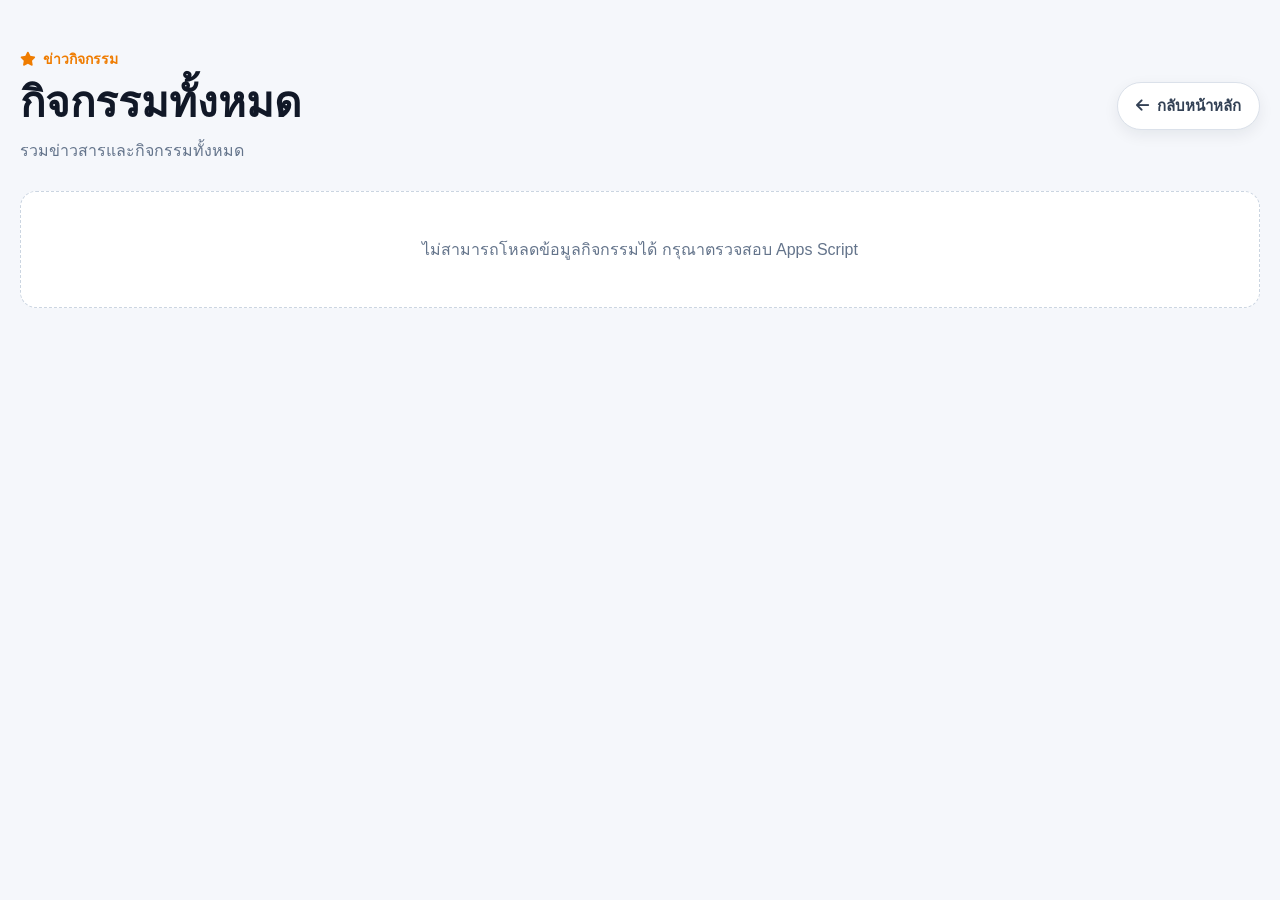
==== activity.html @ 89e46296 "Add files via upload" ====
<!DOCTYPE html>
<html lang="th">
<head>
  <meta charset="UTF-8">

  <meta name="viewport"
        content="width=device-width, initial-scale=1.0">

  <title>กิจกรรมทั้งหมด</title>

  <!-- Font Awesome -->
  <link rel="stylesheet"
        href="https://cdnjs.cloudflare.com/ajax/libs/font-awesome/6.5.2/css/all.min.css">

  <!-- CSS หลักของเว็บไซต์ -->
  <link rel="stylesheet" href="style.css">

  <!-- CSS Activity Box -->
  <link rel="stylesheet" href="activity-box.css">

  <style>
    .activity-page{
      min-height:100vh;
      padding:48px 0 80px;
      background:#f5f7fb;
    }

    .activity-page-container{
      width:min(1320px, calc(100% - 40px));
      margin:0 auto;
    }

    .activity-page-top{
      display:flex;
      align-items:center;
      justify-content:space-between;
      gap:20px;
      margin-bottom:28px;
    }

    .activity-page-heading{
      min-width:0;
    }

    .activity-page-kicker{
      display:inline-flex;
      align-items:center;
      gap:7px;
      margin-bottom:8px;
      color:#ef7c00;
      font-size:14px;
      font-weight:700;
    }

    .activity-page-heading h1{
      margin:0;
      color:#111827;
      font-size:clamp(28px, 4vw, 42px);
      line-height:1.2;
    }

    .activity-page-heading p{
      margin:10px 0 0;
      color:#64748b;
      font-size:16px;
    }

    .activity-back-btn{
      display:inline-flex;
      align-items:center;
      justify-content:center;
      gap:8px;
      flex-shrink:0;

      padding:11px 18px;
      border-radius:999px;

      background:#fff;
      border:1px solid #dbe1ea;
      color:#334155;

      text-decoration:none;
      font-size:15px;
      font-weight:700;

      box-shadow:0 5px 15px rgba(15,23,42,.07);
      transition:
        transform .2s ease,
        box-shadow .2s ease,
        border-color .2s ease;
    }

    .activity-back-btn:hover{
      transform:translateY(-2px);
      border-color:#ff9800;
      box-shadow:0 10px 22px rgba(15,23,42,.12);
    }

    .activity-page .activity-box-grid{
      grid-template-columns:repeat(6, minmax(0, 1fr));
    }

    .activity-page-status{
      padding:45px 20px;
      border:1px dashed #cbd5e1;
      border-radius:16px;
      background:#fff;
      color:#64748b;
      text-align:center;
      font-size:16px;
    }

    @media (max-width:1200px){
      .activity-page .activity-box-grid{
        grid-template-columns:repeat(4, minmax(0, 1fr));
      }
    }

    @media (max-width:992px){
      .activity-page .activity-box-grid{
        grid-template-columns:repeat(3, minmax(0, 1fr));
      }
    }

    @media (max-width:768px){
      .activity-page{
        padding:34px 0 60px;
      }

      .activity-page-container{
        width:min(100% - 28px, 1320px);
      }

      .activity-page-top{
        align-items:flex-start;
      }

      .activity-page .activity-box-grid{
        grid-template-columns:repeat(2, minmax(0, 1fr));
        gap:16px;
      }
    }

    @media (max-width:520px){
      .activity-page-top{
        flex-direction:column;
      }

      .activity-back-btn{
        width:100%;
      }

      .activity-page .activity-box-grid{
        grid-template-columns:1fr;
      }
    }
  </style>
</head>

<body>

  <!-- ใส่ Header หรือ Menu เดิมของเว็บไซต์ตรงนี้ -->

  <main class="activity-page">
    <div class="activity-page-container">

      <div class="activity-page-top">

        <div class="activity-page-heading">
          <div class="activity-page-kicker">
            <i class="fa-solid fa-star"
               aria-hidden="true"></i>
            ข่าวกิจกรรม
          </div>

          <h1>กิจกรรมทั้งหมด</h1>

          <p>
            รวมข่าวสารและกิจกรรมทั้งหมด
          </p>
        </div>

<a class="activity-back-btn"
   href="index.html"
   onclick="return backToHome(event)">
          <i class="fa-solid fa-arrow-left"
             aria-hidden="true"></i>
          กลับหน้าหลัก
        </a>

      </div>

      <div id="activityAllStatus"
           class="activity-page-status">
        กำลังโหลดข้อมูลกิจกรรม...
      </div>

      <div id="activityAllGrid"
           class="activity-box-grid">
      </div>

    </div>
  </main>

  <!-- ใส่ Footer เดิมของเว็บไซต์ตรงนี้ -->

  <script>
    (() => {
      'use strict';

      const ACTIVITY_API_URL =
        'https://script.google.com/macros/s/AKfycbxvqWwNRKu5GpoVRyDZGdwXRy6ubEgPAg2-stv-G-arF4HRoqkAfP21oTl124ne6CvZ/exec?mode=activity';

      const escapeHtml = (value) => String(value ?? '')
        .replaceAll('&', '&amp;')
        .replaceAll('<', '&lt;')
        .replaceAll('>', '&gt;')
        .replaceAll('"', '&quot;')
        .replaceAll("'", '&#039;');

      function normalizeActivity(row) {
        return {
          title: String(
            row.title ??
            row.topic ??
            ''
          ).trim(),

          image: String(
            row.image ??
            row.imageUrl ??
            ''
          ).trim(),

          url: String(
            row.url ??
            row.link ??
            ''
          ).trim(),

          date: String(
            row.date ??
            ''
          ).trim()
        };
      }

      function renderActivities(items) {
        const grid =
          document.getElementById('activityAllGrid');

        const status =
          document.getElementById('activityAllStatus');

        if (!grid || !status) return;

        if (!items.length) {
          grid.innerHTML = '';
          status.hidden = false;
          status.textContent = 'ยังไม่มีข้อมูลกิจกรรม';
          return;
        }

        status.hidden = true;

        grid.innerHTML = items.map((item) => {
          const title = escapeHtml(
            item.title || 'กิจกรรม'
          );

          const image = escapeHtml(
            item.image ||
            'https://placehold.co/900x650?text=Activity'
          );

          const url = escapeHtml(item.url || '');
          const date = escapeHtml(item.date || '');

          const clickableClass =
            item.url ? ' is-clickable' : '';

          return `
            <article class="activity-box-card${clickableClass}">

              <a class="activity-box-image-link"
                 href="${url || '#'}"
                 ${item.url
                   ? 'target="_blank" rel="noopener noreferrer"'
                   : 'aria-disabled="true" tabindex="-1"'}
                 aria-label="เปิดรายละเอียด ${title}">

                <img
                  src="${image}"
                  alt="${title}"
                  loading="lazy"
                  onerror="this.onerror=null;this.src='https://placehold.co/900x650?text=Activity';">
              </a>

              <div class="activity-box-card-body">

                <h3>${title}</h3>

                ${
                  date
                    ? `
                      <div class="activity-box-date">
                        <i class="fa-solid fa-calendar-days"
                           aria-hidden="true"></i>
                        <span>${date}</span>
                      </div>
                    `
                    : ''
                }

              </div>
            </article>
          `;
        }).join('');
      }

      async function loadAllActivities() {
        const status =
          document.getElementById('activityAllStatus');

        try {
          const response = await fetch(
            ACTIVITY_API_URL + '&_t=' + Date.now(),
            {
              method:'GET',
              cache:'no-store'
            }
          );

          if (!response.ok) {
            throw new Error(
              `HTTP ${response.status}`
            );
          }

          const result = await response.json();

          if (!result.success) {
            throw new Error(
              result.message ||
              'โหลดข้อมูลกิจกรรมไม่สำเร็จ'
            );
          }

          const items = (result.activities || [])
            .map(normalizeActivity)
            .filter(item =>
              item.title || item.image
            );

          renderActivities(items);

        } catch (error) {
          console.error(
            'Activity All Page:',
            error
          );

          if (status) {
            status.hidden = false;
            status.textContent =
              'ไม่สามารถโหลดข้อมูลกิจกรรมได้ กรุณาตรวจสอบ Apps Script';
          }
        }
      }

      document.addEventListener(
        'DOMContentLoaded',
        loadAllActivities
      );
    })();
  </script>
<script>
function backToHome(event) {
  event.preventDefault();

  // หาก activity.html เปิดเป็นแท็บใหม่ ให้ปิดแท็บ
  // หน้า index.html เดิมจะยังแสดงข้อมูลและตำแหน่งเดิม
  if (window.opener && !window.opener.closed) {
    window.close();
    return false;
  }

  // หากเปิดในแท็บเดียวกัน ให้ย้อนกลับไปหน้าเดิม
  if (window.history.length > 1) {
    window.history.back();
    return false;
  }

  // กรณีเปิด activity.html โดยตรงและไม่มีประวัติ
  window.location.href = 'index.html';
  return false;
}
</script>
</body>
</html>
---- style.css ----
:root{--navy:#08263a;--navy2:#061c2c;--orange:#ff8467;--orange2:#ff6d4d;--yellow:#ffd36d;--cream:#fff6e7;--white:#fff;--text:#10212c;--muted:#64717a;--shadow:0 18px 45px rgba(7,31,48,.18)}
html {
  scroll-behavior: smooth;
}
*{box-sizing:border-box}html{scroll-behavior:smooth}body{margin:0;font-family:"Kanit",sans-serif;color:var(--text);background:var(--cream)}a{text-decoration:none;color:inherit}img{max-width:100%;display:block}.container{width:min(1180px,calc(100% - 40px));margin:auto}
.announcement{background:var(--navy2);color:#fff;min-height:86px;display:flex;align-items:center;background-image:radial-gradient(circle at 8% 30%,#ff744d 0 2px,transparent 3px),radial-gradient(circle at 28% 70%,#ffd36d 0 2px,transparent 3px),radial-gradient(circle at 72% 25%,#ff744d 0 2px,transparent 3px),radial-gradient(circle at 88% 70%,#fff 0 1px,transparent 2px);background-size:180px 90px}.announcement-inner{display:grid;grid-template-columns:auto 1fr auto;gap:28px;align-items:center}.announcement p{margin:0;text-align:center;font-size:14px;opacity:.9}
.brand{
    justify-self:start;
    display:flex;
    align-items:center;
}
.brand-icon{width:30px;height:30px;border-radius:50%;background:linear-gradient(135deg,var(--orange),var(--orange2));color:#fff;display:grid;place-items:center;font-size:16px;box-shadow:inset 0 0 0 4px rgba(255,255,255,.22)}.brand-light{color:#fff}.tiny-btn,.primary-btn{background:var(--orange);color:#fff;border-radius:999px;padding:11px 22px;font-weight:600;transition:.25s}.tiny-btn:hover,.primary-btn:hover{transform:translateY(-2px);background:var(--orange2)}
.site-header{background:#fff;position:sticky;top:0;z-index:20;box-shadow:0 5px 25px rgba(4,22,35,.09)}
.nav-wrap{
    display:grid;
    grid-template-columns:1fr auto 1fr;
    align-items:center;
    min-height:72px;
}
.main-nav{
    justify-self:center;
    display:flex;
    align-items:center;
    gap:clamp(8px,1.15vw,20px);
}
.main-nav>a{position:relative;white-space:nowrap;font-size:14px}.main-nav>a:after{content:"";position:absolute;left:0;bottom:-8px;width:0;height:2px;background:var(--orange);transition:.25s}.main-nav>a:hover:after{width:100%}.nav-button{background:var(--navy);color:#fff;border-radius:999px;padding:10px 20px;font-size:13px}.menu-toggle{display:none;border:0;background:none;font-size:26px}
.main-nav-dropdown{position:relative;flex:0 0 auto}
.main-nav-dropdown-toggle{display:flex;align-items:center;gap:5px;padding:10px 0;border:0;background:transparent;color:inherit;cursor:pointer;font:inherit;font-size:14px;white-space:nowrap}
.main-nav-dropdown-toggle span{font-size:11px;transition:transform .2s ease}
.main-nav-dropdown.is-open .main-nav-dropdown-toggle span{transform:rotate(180deg)}
.main-nav-dropdown-menu{position:absolute;top:calc(100% + 10px);left:50%;z-index:100;display:none;min-width:210px;max-width:310px;padding:8px;border:1px solid #e5e7eb;border-radius:14px;background:#fff;box-shadow:0 16px 38px rgba(15,23,42,.18);transform:translateX(-50%)}
.main-nav-dropdown.is-open .main-nav-dropdown-menu{display:grid}
.main-nav-dropdown-menu a,.main-nav-dropdown-label,.main-nav-dropdown-status{display:block;padding:10px 12px;border-radius:9px;color:#26324d;font-size:14px;line-height:1.35;text-align:left;white-space:normal}
.main-nav-dropdown-menu a{text-decoration:none}
.main-nav-dropdown-menu a:hover,.main-nav-dropdown-menu a:focus-visible{background:#eff6ff;color:#1d4ed8;outline:none}
.main-nav-dropdown-label{cursor:default;color:#4b5563}
.main-nav-dropdown-status{color:#9ca3af;text-align:center}
.hero {
  position: relative;
  min-height: 620px;
 background-image: none;
  background-size: cover;
  background-position: center;
  background-repeat: no-repeat;
}
.hero-overlay{position:absolute;inset:0;background:linear-gradient(90deg,rgba(5,28,44,.96) 0%,rgba(5,28,44,.79) 40%,rgba(5,28,44,.1) 78%)}
.hero-content{position:relative;z-index:2;color:#fff;padding-top:90px}.eyebrow,.section-kicker{text-transform:uppercase;letter-spacing:2px;font-size:12px;font-weight:600}.hero h1{font-size:clamp(42px,6vw,70px);line-height:.98;max-width:650px;margin:18px 0}.hero p{max-width:520px;line-height:1.8;opacity:.88}.hero-actions{display:flex;align-items:center;gap:26px;margin-top:30px}.text-link{font-weight:500}.floating-dot{position:absolute;border-radius:50%;background:var(--orange);box-shadow:0 0 0 7px rgba(255,132,103,.16)}.dot-1{width:12px;height:12px;left:9%;top:25%}.dot-2{width:8px;height:8px;left:39%;top:16%;background:var(--yellow)}.dot-3{width:10px;height:10px;right:8%;top:24%}
.section-heading{display:flex;justify-content:space-between;align-items:end;margin-bottom:28px}.section-heading h2{font-size:clamp(28px,4vw,44px);margin:-5px 0 0}.view-all{font-weight:600}
.book-grid{
  display:grid;
  grid-template-columns:repeat(3,minmax(0,1fr));
  gap:28px;
  max-width:1060px;
  margin:0 auto;
  position:relative;
  z-index:2;
}
.book-card{
  width:100%;
  max-width:335px;
  margin:0 auto;
  background:#ff9a80;
  border-radius:8px;
  overflow:hidden;
  box-shadow:var(--shadow);
  transition:.25s;
}
.book-card:hover{transform:translateY(-8px)}.book-image{aspect-ratio:1.25/1;overflow:hidden;background:var(--navy)}.book-image img{width:100%;height:100%;object-fit:cover}.book-body{padding:20px}.badge{display:inline-block;background:var(--yellow);border-radius:999px;padding:5px 11px;font-size:11px;font-weight:700}.badge-dark{background:var(--navy);color:#fff}.book-body h3{font-size:23px;margin:13px 0 8px;color:#fff}.book-body p{font-size:14px;line-height:1.65;margin:0;color:rgba(16,33,44,.78)}.book-meta{display:flex;justify-content:space-between;align-items:center;margin-top:18px}.book-meta strong{font-size:20px}.book-meta button{width:38px;height:38px;border:0;border-radius:50%;background:var(--navy);color:#fff;font-size:23px;cursor:pointer}

.footer{background:#041622;color:#fff;padding-top:55px}.footer-inner{display:grid;grid-template-columns:1.2fr .7fr 1fr;gap:60px;padding-bottom:45px}.footer p{color:rgba(255,255,255,.66);margin:8px 0}.footer h4{margin-top:0}
.subscribe-form{display:flex}.subscribe-form input{flex:1;min-width:0;padding:12px 14px;border:0;border-radius:8px 0 0 8px}.subscribe-form button{border:0;background:var(--orange);color:#fff;padding:0 18px;border-radius:0 8px 8px 0}.copyright{text-align:center;border-top:1px solid rgba(255,255,255,.1);padding:18px;color:rgba(255,255,255,.5);font-size:13px}
@media(max-width:860px){.announcement p{display:none}.announcement-inner{grid-template-columns:1fr auto}.main-nav,.nav-button{display:none}.menu-toggle{display:block}.main-nav.open{display:flex;position:absolute;top:68px;left:0;right:0;background:#fff;flex-direction:column;padding:22px 30px;box-shadow:0 15px 25px rgba(0,0,0,.1)}
.book-grid,.category-grid{grid-template-columns:1fr 1fr}
.book-grid{
  max-width:720px;
}
.footer-inner{grid-template-columns:1fr 1fr}.hero{height:580px}.hero-overlay{background:linear-gradient(90deg,rgba(5,28,44,.95),rgba(5,28,44,.55))}}
@media(max-width:590px){
  .container{
    width:min(100% - 26px,1180px);
  }

  .announcement{
    min-height:66px;
  }

  .hero{
    height:600px;
  }

  .hero-content{
    padding-top:75px;
  }

  .hero h1{
    font-size:44px;
  }

  .hero-actions{
    align-items:flex-start;
    flex-direction:column;
    gap:17px;
  }

  .section-heading{
    align-items:flex-start;
    flex-direction:column;
    gap:12px;
  }

  .book-grid,
  .category-grid,
  .footer-inner{
    grid-template-columns:1fr;
  }

  

  .book-card{
    width:100%;
    max-width:335px;
    margin:0 auto;
  }

  .footer-inner{
    gap:30px;
  }

  .subscribe-form{
    max-width:420px;
  }
}
/* ================================
   News slider
================================ */

.news-slider {
  position: relative;
  width: 100%;
  margin: 0 0 42px;
  border-radius: 24px;
  overflow: hidden;
  background: #ececec;
  box-shadow: 0 14px 35px rgba(4, 35, 52, 0.16);
}

.news-slides {
  position: relative;
  width: 100%;
  aspect-ratio: 16 / 6;
  min-height: 280px;
}

.news-slide {
  position: absolute;
  inset: 0;
  width: 100%;
  height: 100%;
  opacity: 0;
  visibility: hidden;
  transition:
    opacity 0.55s ease,
    visibility 0.55s ease;
}

.news-slide.active {
  opacity: 1;
  visibility: visible;
}

.news-slide img {
  display: block;
  width: 100%;
  height: 100%;
 object-fit: contain;
background: #ffffff;
  object-position: center;
}

.news-arrow{
  position:absolute;
  top:50%;
  z-index:10;

  width:46px;
  height:46px;
  padding:0;

  display:flex;
  align-items:center;
  justify-content:center;

  border:0;
  border-radius:50%;
  background:rgba(5,35,53,.82);
  color:#fff;

  font-family:Arial,sans-serif;
  font-size:34px;
  line-height:1;

  cursor:pointer;
  transform:translateY(-50%);
  transition:background .2s ease,transform .2s ease;
}

.news-prev{
  left:18px;
}

.news-next{
  right:18px;
}

.news-arrow:hover{
  background:#ff7d61;
  transform:translateY(-50%) scale(1.06);
}
.news-dots {
  position: absolute;
  left: 50%;
  bottom: 16px;
  z-index: 5;
  display: flex;
  gap: 8px;
  transform: translateX(-50%);
}

.news-dot {
  width: 10px;
  height: 10px;
  padding: 0;
  border: 2px solid #fff;
  border-radius: 50%;
  background: rgba(255, 255, 255, 0.45);
  cursor: pointer;
}

.news-dot.active {
  width: 26px;
  border-radius: 10px;
  background: #ff7d61;
}

.news-loading {
  position: absolute;
  inset: 0;
  z-index: 3;
  display: flex;
  align-items: center;
  justify-content: center;
  background: #edf0f1;
  color: #173447;
  font-size: 16px;
  font-weight: 500;
}

.news-slider.is-empty {
  display: none;
}

.news-slider.single-slide .news-arrow,
.news-slider.single-slide .news-dots {
  display: none;
}

@media (max-width: 768px) {
  .news-slider {
    margin-bottom: 30px;
    border-radius: 16px;
  }

  .news-slides {
    aspect-ratio: 16 / 9;
    min-height: 190px;
  }

  .news-arrow {
    width: 38px;
    height: 38px;
    font-size: 28px;
  }

  .news-prev {
    left: 10px;
  }

  .news-next {
    right: 10px;
  }

  .news-dots {
    bottom: 10px;
  }
}
.news-slider{
  position:relative;
  isolation:isolate;
}
@media(max-width:768px){
  .news-arrow{
    width:38px;
    height:38px;
    font-size:28px;
  }

  .news-prev{
    left:10px;
  }

  .news-next{
    right:10px;
  }
}

/* =====================================================
   Learning Base — Apps Script original style
   Scoped to avoid changing the existing GitHub website
===================================================== */

#learningBaseModule,
#learningBaseModule *{box-sizing:border-box}

#learningBaseModule{
  width:100%;
  margin:0;
  padding:24px 0 60px;
  font-family:"Prompt","Kanit",Arial,sans-serif;
  background:#f5f7fb;
  color:#111827;
}

#learningBaseModule .learning-container{
  width:100%;
  max-width:1900px;
  margin:auto;
  padding:0 24px;
}


/* Buttons */
#learningBaseModule button,
.learning-modal button{
  border:0;
  border-radius:14px;
  padding:10px 16px;
  font-family:"Prompt","Kanit",Arial,sans-serif;
  font-weight:700;
  cursor:pointer;
  background:#eb5325;
  color:#fff;
}

#learningBaseModule .btn-light,.learning-modal .btn-light{background:#fff;color:#2563eb}
#learningBaseModule .btn-green,.learning-modal .btn-green{background:#16a34a}
#learningBaseModule .btn-orange,.learning-modal .btn-orange{background:#f97316}
#learningBaseModule .btn-red,.learning-modal .btn-red{background:#dc2626}
#learningBaseModule .btn-dark,.learning-modal .btn-dark{background:#111827}

/* Tabs */
#learningBaseModule .learning-tabs{
  display:flex;
  gap:8px;
  flex-wrap:wrap;
  margin-bottom:18px;
}

#learningBaseModule .learning-tabs > div{
  flex-wrap:wrap;
}

#learningBaseModule .learning-tabs button{
  background:#e5e7eb;
  color:#111827;
}

#learningBaseModule .learning-tabs button.active{
  background:#2563eb;
  color:#fff;
}

#learningBaseModule #baseFilter{
  width:260px;
  padding:12px 14px;
  border:1px solid #d1d5db;
  border-radius:14px;
  margin:0;
  font-family:inherit;
  font-size:15px;
  background:#fff;
  color:#111827;
}

/* Section heading */
#learningBaseModule .learning-section-title{
  display:flex;
  align-items:center;
  justify-content:space-between;
  margin-bottom:16px;
  gap:10px;
  flex-wrap:wrap;
}

#learningBaseModule .learning-section-title h2{
  margin:0;
  font-size:clamp(24px,3vw,30px);
  color:#111827;
}

/* Activity cards — same dimensions and visual style as Apps Script */
#learningBaseModule .learning-grid,
#learningBaseModule #activityGrid{
  display:grid;
  grid-template-columns:repeat(auto-fill,minmax(250px,1fr));
  gap:22px;
  width:100%;
}

#learningBaseModule .learning-card{
  background:#fff;
  border-radius:22px;
  overflow:hidden;
  box-shadow:0 10px 25px rgba(15,23,42,.08);
  border:1px solid #e5e7eb;
}

#learningBaseModule .learning-card img{
  display:block;
  width:100%;
  height:170px;
  object-fit:cover;
  background:#e5e7eb;
}

#learningBaseModule .learning-card-body{padding:16px}

#learningBaseModule .learning-tag{
  display:inline-block;
  padding:5px 10px;
  margin-bottom:8px;
  background:#e0f2fe;
  color:#0369a1;
  border-radius:999px;
  font-size:12px;
  font-weight:700;
}

#learningBaseModule .learning-title{
  margin:4px 0;
  font-size:18px;
  font-weight:800;
  line-height:1.4;
  color:#111827;
}

#learningBaseModule .learning-muted{
  color:#64748b;
  font-size:14px;
  line-height:1.6;
}

#learningBaseModule .learning-detail{
  white-space:pre-line;
  display:-webkit-box;
  -webkit-box-orient:vertical;
  -webkit-line-clamp:3;
  overflow:hidden;
}

#learningBaseModule .learning-actions{
  display:flex;
  gap:8px;
  margin-top:14px;
  flex-wrap:wrap;
}

/* History */
#learningBaseModule .learning-list-item{
  background:#fff;
  border:1px solid #e5e7eb;
  border-radius:18px;
  padding:14px;
  margin-bottom:10px;
  box-shadow:0 6px 18px rgba(15,23,42,.05);
}

#learningBaseModule table{
  width:100%;
  border-collapse:collapse;
  background:#fff;
  border-radius:18px;
  overflow:hidden;
}

#learningBaseModule th,
#learningBaseModule td{
  padding:12px;
  border-bottom:1px solid #e5e7eb;
  text-align:left;
  vertical-align:top;
}

#learningBaseModule th{background:#e0f2fe;color:#075985}
#learningBaseModule .teacher-img{width:42px!important;height:42px!important;border-radius:50%;object-fit:cover;vertical-align:middle;margin-right:6px}
#learningBaseModule .learning-hidden{display:none!important}

/* Modals */
.learning-modal{
  display:none;
  position:fixed;
  inset:0;
  z-index:1000;
  align-items:center;
  justify-content:center;
  padding:16px;
  background:rgba(15,23,42,.55);
  font-family:"Prompt","Kanit",Arial,sans-serif;
  color:#111827;
}

.learning-modal-box{
    position: relative;
    overflow: visible !important;
}

.learning-modal-box h2,
.learning-modal-box h3{color:#111827}

.learning-modal input,
.learning-modal textarea,
.learning-modal select{
  width:100%;
  padding:12px 14px;
  border:1px solid #d1d5db;
  border-radius:14px;
  margin:6px 0 12px;
  font-family:inherit;
  font-size:15px;
  background:#fff;
  color:#111827;
}

.learning-modal textarea{min-height:100px}
.learning-row{display:grid;grid-template-columns:1fr 1fr;gap:12px}

/* Detail slider */
.detail-slider{width:100%;height:360px;border-radius:22px;overflow:hidden;background:#e5e7eb;margin-bottom:18px;position:relative}
.detail-slide{display:none;width:100%;height:100%}
.detail-slide.active{display:block}
.detail-slide img{width:100%;height:100%;object-fit:cover}
.detail-dots{display:flex;justify-content:center;gap:8px;margin-top:-34px;margin-bottom:22px;position:relative;z-index:5}
.detail-dot{width:10px;height:10px;border-radius:50%;background:rgba(255,255,255,.65)}
.detail-dot.active{background:#fff}
.detail-info h2{margin:0 0 10px;font-size:28px}
.detail-info .line{padding:10px 0;border-bottom:1px solid #e5e7eb;font-size:17px;line-height:1.7}

/* Cart */
.learning-cart-summary{padding:14px 16px;margin-bottom:12px;background:#fff;border:1px solid #e5e7eb;border-radius:18px;font-weight:800;box-shadow:0 5px 16px rgba(15,23,42,.05)}
.learning-cart-item{display:grid;grid-template-columns:minmax(0,1fr) 180px;gap:16px;align-items:center;padding:14px;margin-bottom:12px;background:#fff;border:1px solid #e5e7eb;border-radius:18px;box-shadow:0 5px 16px rgba(15,23,42,.05)}
.learning-cart-info{min-width:0}
.learning-cart-title{margin-bottom:4px;font-size:17px;font-weight:800;color:#111827}
.learning-cart-actions{display:flex;flex-wrap:wrap;gap:8px;margin-top:14px}
.learning-confirm-btn{background:#16a34a!important}
.learning-delete-btn{background:#dc2626!important}
.learning-cart-image{width:180px;height:120px;object-fit:cover;border-radius:16px;background:#e5e7eb}

@media(min-width:1600px){
  #learningBaseModule .learning-container{max-width:1800px}
  #learningBaseModule .learning-grid,
  #learningBaseModule #activityGrid{grid-template-columns:repeat(auto-fill,minmax(250px,1fr))}
}

@media(max-width:860px){
  .learning-nav-actions{order:4;width:100%;justify-content:center;padding:8px 0 4px}
  .learning-nav-actions button,.learning-nav-actions a{font-size:12px;padding:8px 11px}
}

@media(max-width:650px){
  #learningBaseModule{padding-top:18px}
  #learningBaseModule .learning-container{padding:0 14px}
  #learningBaseModule .learning-tabs > div{align-items:stretch!important}
  #learningBaseModule .learning-tabs > div > div:first-child{width:100%;display:grid!important;grid-template-columns:1fr 1fr}
  #learningBaseModule .learning-tabs > div > div:last-child{width:100%;margin-left:0!important}
  #learningBaseModule #baseFilter{width:100%!important;margin-top:10px}
  #learningBaseModule .learning-grid,
  #learningBaseModule #activityGrid{grid-template-columns:1fr}
  .learning-row{grid-template-columns:1fr}
  .detail-slider{height:230px}
  .learning-cart-item{grid-template-columns:1fr}
  .learning-cart-image{width:100%;height:190px;order:-1}
}

/* =====================================================
   Recommended books — separate box below news slider
===================================================== */











































.modal-open{overflow:hidden}









#newsSlider, #learningSourceBox, #cliproomBox, #learningBaseModule{
  scroll-margin-top: 90px;
}
@media (max-width:860px){

    .nav-wrap{
        display:flex;
        justify-content:space-between;
        align-items:center;
    }

}
/* =====================================================
   Mobile / Tablet Bottom Navigation
===================================================== */

.mobile-bottom-nav {
  display: none;
}

/* แสดงเฉพาะแท็บเล็ตและสมาร์ทโฟน */
@media (max-width: 1024px) {

  /* ซ่อนเมนูด้านบน */
  .main-nav,
  .menu-toggle {
    display: none !important;
  }

  /* เว้นพื้นที่ด้านล่าง ไม่ให้เมนูทับเนื้อหา */
  body {
    padding-bottom: calc(76px + env(safe-area-inset-bottom));
  }

  .mobile-bottom-nav {
    position: fixed;
    left: 0;
    right: 0;
    bottom: 0;
    z-index: 9999;

    display: grid;
    grid-template-columns: repeat(6, minmax(0, 1fr));
    align-items: stretch;

    min-height: 70px;
    padding:
      6px
      max(4px, env(safe-area-inset-right))
      calc(6px + env(safe-area-inset-bottom))
      max(4px, env(safe-area-inset-left));

    background: rgba(255, 255, 255, 0.97);
    border-top: 1px solid #e2e8f0;
    box-shadow: 0 -7px 24px rgba(8, 38, 58, 0.15);

    backdrop-filter: blur(15px);
    -webkit-backdrop-filter: blur(15px);
  }

  .mobile-bottom-link {
    position: relative;
    min-width: 0;
    min-height: 56px;
    padding: 5px 2px;

    display: flex;
    flex-direction: column;
    align-items: center;
    justify-content: center;
    gap: 4px;

    border-radius: 13px;
    color: #64748b;
    text-decoration: none;

    font-family: "Kanit", sans-serif;
    font-size: 10px;
    font-weight: 500;
    line-height: 1.1;
    text-align: center;

    transition:
      color 0.2s ease,
      background-color 0.2s ease,
      transform 0.2s ease;
  }

  .mobile-bottom-link i {
    display: flex;
    align-items: center;
    justify-content: center;

    height: 23px;
    font-size: 22px;
    line-height: 1;
  }

  .mobile-bottom-link:hover,
  .mobile-bottom-link.active {
    color: #ff6d4d;
    background: #fff1ed;
  }

  .mobile-bottom-link:active {
    transform: scale(0.94);
  }

  #home, #newsSlider, #learningSourceBox, #cliproomBox, #learningBaseModule{
    scroll-margin-top: 78px;
  }
}

@media (max-width: 590px) {

  body {
    padding-bottom: calc(72px + env(safe-area-inset-bottom));
  }

  .mobile-bottom-nav {
    min-height: 67px;
    padding-top: 4px;
  }

  .mobile-bottom-link {
    min-height: 53px;
    padding: 4px 1px;
    gap: 3px;
    font-size: 8.5px;
  }

  .mobile-bottom-link i {
    height: 21px;
    font-size: 20px;
  }
}
/* ==================================================
   Mobile Profile Navigation
   แสดงผลบนสมาร์ทโฟนและแท็บเล็ต
================================================== */
@media screen and (max-width: 1024px) {

  .site-header {
    position: relative;
    z-index: 1000;
  }

  .site-header .nav-wrap {
    width: 100%;
    min-height: 64px;
    display: flex;
    align-items: center;
    justify-content: space-between;
    gap: 6px;
    padding: 7px 10px;
    box-sizing: border-box;
  }

  /* โลโก้อยู่ด้านซ้าย */
  .nav-wrap > .brand {
    flex: 0 0 auto;
    margin: 0;
  }

  .nav-wrap > .brand span:not(.brand-icon) {
    display: none;
  }

  .nav-wrap > .brand .brand-icon {
    width: 38px;
    height: 38px;
    min-width: 38px;
    display: flex;
    align-items: center;
    justify-content: center;
  }

  /* กล่องข้อมูลสมาชิกด้านขวา */
  #mobileProfileNav {
    flex: 1 1 auto;
    min-width: 0;
    max-width: calc(100% - 45px);

    display: flex !important;
    align-items: center;
    justify-content: flex-end;
    flex-wrap: nowrap;

    gap: 5px;
    margin: 0;
    padding: 0;
    overflow: visible;
  }

  /* รูปสมาชิก */
  #mobileProfileNav #profilePhoto {
    order: 5;
    display: block !important;

    width: 36px !important;
    height: 36px !important;
    min-width: 36px;
    margin: 0 !important;
    padding: 0;

    border: 2px solid #ffffff;
    border-radius: 50%;
    object-fit: cover;
    box-shadow: 0 2px 7px rgba(0, 0, 0, 0.16);
  }

  /* ชื่อสมาชิก */
  #mobileProfileNav #profileName {
    display: none !important;
    visibility: hidden !important;
    opacity: 0 !important;

    flex: 0 1 auto;
    min-width: 0;
    max-width: 105px;

    margin: 0 !important;
    padding: 0 2px !important;

    color: #111827 !important;
    font-size: 12px !important;
    font-weight: 600;
    line-height: 1.2;
    text-align: right;

    white-space: nowrap;
    overflow: hidden;
    text-overflow: ellipsis;
  }

  /* ปุ่มบัญชีผู้ใช้ */
  #mobileProfileNav #profileLoginBtn {
    order: 3;

    flex: 0 0 auto;
    width: auto !important;
    min-width: 0;
    height: 30px;

    margin: 0 !important;
    padding: 0 8px !important;

    border: none !important;
    border-radius: 15px !important;
    background: #08b6cf !important;
    color: #ffffff !important;
    box-shadow: none !important;

    font-size: 11px !important;
    font-weight: 600;
    line-height: 30px;
    white-space: nowrap;
  }

  /* ชั่วโมงกิจกรรม */
  #mobileProfileNav #profileHours {
    order: 2;

    flex: 0 0 auto;
    min-width: 30px;
    height: 30px;

    display: inline-flex !important;
    align-items: center;
    justify-content: center;

    margin: 0 !important;
    padding: 0 8px !important;

    border-radius: 15px;
    background: #fff1cc !important;
    color: #a45b00 !important;

    font-size: 12px !important;
    font-weight: 700;
    line-height: 1;
    white-space: nowrap;
  }

  #mobileProfileNav #profileHoursLabel {
    order: 2;
    display: inline-flex !important;
    align-items: center;
    height: 30px;
    margin-left: -7px !important;
    padding-right: 8px !important;
    color: #a45b00 !important;
    font-size: 10px !important;
    font-weight: 600;
    white-space: nowrap;
  }

  #mobileProfileNav #profileLogoutBtn {
    order: 4;
    flex: 0 0 auto;
    width: auto !important;
    min-width: 0;
    height: 30px;
    margin: 0 !important;
    padding: 0 8px !important;
    border: none !important;
    border-radius: 15px !important;
    background: #ef4444 !important;
    color: #ffffff !important;
    box-shadow: none !important;
    font-size: 11px !important;
    font-weight: 600;
    line-height: 30px;
    white-space: nowrap;
  }

  #mobileProfileNav #profileLogoutBtn[hidden] {
    display: none !important;
  }

  /* ปุ่มตะกร้า */
  #mobileProfileNav #profileCartBtn {
    order: 1;

    flex: 0 0 auto;
    width: auto !important;
    min-width: 0;
    height: 30px;

    display: inline-flex !important;
    align-items: center;
    justify-content: center;
    gap: 3px;

    margin: 0 !important;
    padding: 0 8px !important;

    border: 1px solid #bfd5ff !important;
    border-radius: 15px !important;
    background: #eaf2ff !important;
    color: #1261d8 !important;
    box-shadow: none !important;

    font-size: 11px !important;
    font-weight: 600;
    line-height: 1;
    white-space: nowrap;
  }

  #mobileProfileNav #profileCartBtn i {
    font-size: 12px;
  }
}
/* มือถือหน้าจอเล็ก */
@media screen and (max-width: 600px) {

  .site-header .nav-wrap {
    min-height: 58px;
    gap: 3px;
    padding: 6px 7px;
  }

  .nav-wrap > .brand .brand-icon {
    width: 32px;
    height: 32px;
    min-width: 32px;
    font-size: 14px;
  }

  #mobileProfileNav {
    max-width: calc(100% - 37px);
    gap: 3px;
  }

  #mobileProfileNav #profilePhoto {
    width: 30px !important;
    height: 30px !important;
    min-width: 30px;
  }

  #mobileProfileNav #profileName {
    max-width: 70px;
    font-size: 10px !important;
  }

  #mobileProfileNav #profileLoginBtn,
  #mobileProfileNav #profileLogoutBtn,
  #mobileProfileNav #profileHours,
  #mobileProfileNav #profileHoursLabel,
  #mobileProfileNav #profileCartBtn {
    height: 27px;
    padding-left: 6px !important;
    padding-right: 6px !important;
    font-size: 10px !important;
    border-radius: 14px !important;
  }

  #mobileProfileNav #profileLoginBtn,
  #mobileProfileNav #profileLogoutBtn {
    line-height: 27px;
  }

  #mobileProfileNav #profileHoursLabel {
    margin-left: -5px !important;
    padding-left: 0 !important;
    padding-right: 5px !important;
    font-size: 9px !important;
  }

  #mobileProfileNav #profileHours {
    min-width: 25px;
  }

  #mobileProfileNav #profileCartBtn i {
    font-size: 10px;
  }
}
/* Freeze Header บนสมาร์ทโฟนและแท็บเล็ต */
@media screen and (max-width: 1024px) {

  .site-header {
    position: sticky !important;
    top: 0;
    left: 0;
    width: 100%;
    z-index: 9999;

    background: #ffffff;
    box-shadow: 0 3px 12px rgba(0, 0, 0, 0.12);
  }

  .site-header .nav-wrap {
    position: relative;
    width: 100%;
    min-height: 58px;
    margin: 0 auto;
    background: #ffffff;
  }
}
@media (min-width:1025px){

    .nav-wrap{
        display:flex;
        align-items:center;
    }

    .main-nav{
        flex:1;
    }

    #profileCartBtn{
        margin-left:auto;
        flex-shrink:0;
    }

    .profile-box .profile-cart-btn{
        display:none;
    }

}
/* Desktop */
@media screen and (min-width:1025px){

  .container.nav-wrap{
    display:flex;
    align-items:center;
  }

  /* โลโก้ */
  .brand{
    flex:0 0 auto;
  }

  /* เมนูอยู่กึ่งกลาง */
  .main-nav{
    flex:1;
    display:flex;
    justify-content:center;
    align-items:center;
    gap:30px;
  }

  /* ปุ่มตะกร้าอยู่ขวาสุด */
  #profileCartBtn{
    flex:0 0 auto;
    margin-left:auto;
  }
}
.brand {
  display: flex;
  align-items: center;
  gap: 10px;
}

/* ข่าวสารคลิกเพื่อเปิดรายละเอียด */
.news-slide.active {
  cursor: pointer;
}

.news-slide.active:focus-visible {
  outline: 3px solid currentColor;
  outline-offset: -4px;
}
/* ปุ่ม X ของ Popup ข่าว */
.news-close-btn{

    width:52px;
    height:52px;

    border-radius:50%;

    background:#5f6774 !important;
    color:#fff !important;

    font-size:28px !important;
    font-weight:700;

    position:absolute;

    top:-18px;
    right:-18px;

    box-shadow:0 8px 18px rgba(0,0,0,.25);

    transition:.2s;

    display:flex !important;
    align-items:center;
    justify-content:center;
}

.news-close-btn:hover{

    transform:scale(1.08);
    background:#49515c !important;

}
/* =================================
   Popup รายละเอียดข่าว
================================= */

.news-popup-box {
  position: relative !important;
  overflow: visible !important;
  border-radius: 22px !important;
  padding: 28px !important;
}

.news-popup-title {
  padding: 0 38px;
  font-family: "Kanit", sans-serif;
  font-size: 25px;
  line-height: 1.45;
  color: #10212c;
}

.news-popup-content {
  text-align: left;
}

.news-popup-date {
  margin: 0 0 14px;
  color: #6b7280;
  font-size: 14px;
  text-align: center;
}

.news-popup-image {
  display: block;
  width: 100%;
  max-height: 430px;
  object-fit: contain;
  border-radius: 14px;
  margin: 0 auto 18px;
  background: #f5f5f5;
}

.news-popup-detail {
  font-size: 16px;
  line-height: 1.8;
  color: #374151;
  white-space: normal;
}

/* ปุ่ม X มุมขวาบน ยื่นออกนอกกรอบ */
.news-close-btn {
  position: absolute !important;
  top: -18px !important;
  right: -18px !important;

  width: 52px !important;
  height: 52px !important;
  min-width: 52px !important;

  display: flex !important;
  align-items: center;
  justify-content: center;

  margin: 0 !important;
  padding: 0 !important;

  border: 4px solid #ffffff !important;
  border-radius: 50% !important;

  background: #5f6774 !important;
  color: #ffffff !important;

  font-family: Arial, sans-serif !important;
  font-size: 34px !important;
  font-weight: 400 !important;
  line-height: 1 !important;

  box-shadow: 0 7px 18px rgba(0, 0, 0, 0.28) !important;
  opacity: 1 !important;
  cursor: pointer;
}

.news-close-btn:hover {
  background: #444b55 !important;
  transform: scale(1.06);
}

.news-close-btn:focus {
  box-shadow:
    0 7px 18px rgba(0, 0, 0, 0.28),
    0 0 0 4px rgba(95, 103, 116, 0.25) !important;
}

.news-detail-btn {
  border: 0;
  border-radius: 999px;
  padding: 11px 25px;
  background: #ff7d61;
  color: #ffffff;
  font-family: "Kanit", sans-serif;
  font-size: 15px;
  font-weight: 600;
  cursor: pointer;
}

.news-detail-btn:hover {
  background: #ff6848;
}

@media (max-width: 600px) {
  .news-popup-box {
    width: calc(100% - 28px) !important;
    padding: 22px 16px !important;
  }

  .news-popup-title {
    padding: 0 25px;
    font-size: 20px;
  }

  .news-close-btn {
    top: -14px !important;
    right: -10px !important;
    width: 46px !important;
    height: 46px !important;
    min-width: 46px !important;
    font-size: 30px !important;
  }

  .news-popup-image {
    max-height: 300px;
  }
}
/* ==========================================
   ปุ่มปิด Popup รายละเอียดกิจกรรม
========================================== */

#detailModal .learning-modal-box{
    position:relative;
    overflow:visible;
}

.detail-close-btn{

    position:absolute;

    top:-18px;
    right:-18px;

    width:52px;
    height:52px;

    display:flex;
    align-items:center;
    justify-content:center;

    padding:0;

    border:none;
    border-radius:50%;

    background:#5f6774;
    color:#fff;

    font-size:34px;
    font-weight:400;
    line-height:1;

    cursor:pointer;

    box-shadow:0 8px 18px rgba(0,0,0,.28);

    transition:.2s;
}

.detail-close-btn:hover{

    background:#49515c;
    transform:scale(1.06);

}

.detail-close-btn:focus{

    outline:none;

    box-shadow:
        0 8px 18px rgba(0,0,0,.28),
        0 0 0 4px rgba(95,103,116,.25);

}

@media(max-width:600px){

    .detail-close-btn{

        width:46px;
        height:46px;

        top:-14px;
        right:-10px;

        font-size:30px;

    }

}
#learningBaseModule button,
.learning-modal button{

    display:inline-flex;
    align-items:center;
    justify-content:center;
    gap:8px;

}

/* ===== Profile Popup สำหรับสมาร์ทโฟนและแท็บเล็ต ===== */
.profile-popup-close{
  display:none;
}

@media screen and (max-width:1024px){
  /* บน mobileProfileNav แสดงเฉพาะตะกร้า, Point และรูปผู้ใช้ */
  #mobileProfileNav #profileLoginBtn,
  #mobileProfileNav #profileLogoutBtn,
  #mobileProfileNav #profileName{
    display:none !important;
  }

  #mobileProfileNav .mobile-profile-point{
    order:2;
    display:inline-flex;
    align-items:center;
    justify-content:center;
    gap:4px;
    min-width:58px;
    height:30px;
    margin:0;
    padding:0 10px;
    border-radius:999px;
    background:#fff1cc;
    color:#a45b00;
    white-space:nowrap;
  }

  #mobileProfileNav .mobile-profile-point strong,
  #mobileProfileNav .mobile-profile-point span{
    display:inline !important;
    width:auto !important;
    min-width:0 !important;
    height:auto !important;
    margin:0 !important;
    padding:0 !important;
    background:transparent !important;
    color:inherit !important;
    line-height:1 !important;
  }

  #mobileProfileNav .mobile-profile-point strong{
    font-size:12px;
    font-weight:800;
  }

  #mobileProfileNav .mobile-profile-point span{
    font-size:10px;
    font-weight:700;
  }

  #mobileProfileNav .mobile-profile-photo{
    order:5;
    display:block;
    width:36px;
    height:36px;
    min-width:36px;
    margin:0;
    padding:0;
    border:2px solid #fff;
    border-radius:50%;
    object-fit:cover;
    background:#f8fafc;
    box-shadow:0 2px 7px rgba(0,0,0,.16);
    cursor:pointer;
  }

.profile-popup-backdrop{
    position:fixed;
    inset:0;
    background:rgba(15,23,42,.45);
    z-index:10000;
}

  .profile-popup-backdrop[hidden]{
    display:none !important;
  }

  body.profile-popup-lock{
    overflow:hidden;
  }

/* Popup */
#profileBox.profile-box-popup-open{
    display:block !important;
    position:fixed !important;
    top:50% !important;
    left:50% !important;
    right:auto !important;
    transform:translate(-50%,-50%) !important;

    width:min(320px,calc(100vw - 28px)) !important;
    max-width:320px !important;
    max-height:calc(100vh - 34px);
    overflow:auto;

    z-index:10001 !important;
    isolation:isolate;          /* เพิ่มบรรทัดนี้ */

    border-radius:20px;
    box-shadow:0 24px 70px rgba(15,23,42,.35);
}

  #profileBox.profile-box-popup-open .profile-popup-close{
    position:absolute;
    top:10px;
    right:10px;
    z-index:4;
    display:flex;
    align-items:center;
    justify-content:center;
    width:34px;
    height:34px;
    padding:0;
    border:0;
    border-radius:50%;
    background:rgba(255,255,255,.94);
    color:#334155;
    box-shadow:0 3px 12px rgba(15,23,42,.16);
    font-size:24px;
    line-height:1;
    cursor:pointer;
  }

  #profileBox.profile-box-popup-open .profile-stat{
    flex-direction:row;
    align-items:center;
    justify-content:center;
    gap:6px;
  }

  #profileBox.profile-box-popup-open .profile-stat strong{
    font-size:30px;
  }

  #profileBox.profile-box-popup-open .profile-stat span{
    font-size:12px;
  }
}

@media screen and (max-width:600px){
  #mobileProfileNav .mobile-profile-point{
    height:27px;
    min-width:52px;
    padding:0 7px;
    gap:3px;
  }

  #mobileProfileNav .mobile-profile-point strong{
    font-size:10px;
  }

  #mobileProfileNav .mobile-profile-point span{
    font-size:9px;
  }

  #mobileProfileNav .mobile-profile-photo{
    width:30px;
    min-width:30px;
  }
}
.mobile-profile-photo{
  display:block;
  width:40px;
  height:40px;
  flex:0 0 40px;
  border-radius:50%;
  object-fit:cover;
  object-position:center;
  border:2px solid #fff;
  background:#f1f5f9;
  cursor:pointer;
}
.edit-profile-header{
    position: sticky;
    top: 0;
    z-index: 20;
    display: flex;
    justify-content: space-between;
    align-items: center;
    background: #fff;
    margin: 20px 20px 0;   /* เว้นซ้าย-ขวา */
    border-bottom: 1px solid #e5e7eb;
}

.edit-profile-title{
  display:flex;
  align-items:center;
  gap:8px;
  margin:0;
}

.edit-profile-header .learning-modal-close{
  position:static;
  top:auto;
  right:auto;
  flex:0 0 auto;
  margin:0;
}
#profilePopupBackdrop{
  position:fixed;
  top:72px;
  right:0;
  bottom:0;
  left:0;
}
.mobile-profile-photo-wrap{
  width:40px;
  height:40px;
  border-radius:50%;
  overflow:hidden;
  flex-shrink:0;
}

.mobile-profile-photo-wrap #mobileProfilePhoto{
  width:100%;
  height:100%;
  border-radius:50%;
  object-fit:cover;
  display:block;
}
.swal2-container{
    z-index: 999999 !important;
}

.swal2-popup{
    z-index: 999999 !important;
}
#mobileProfilePoint{
    cursor:pointer;
}
.learning-login-actions{
    display:flex;
    align-items:center;
    gap:10px;
}

.learning-login-actions #newRegisterBtn{
    margin-left:auto;
}
/* พื้นหลัง Popup */


/* กล่อง Popup */



#bookDetailClose{
    position: absolute;
    top: 15px;
    right: 15px;
    z-index: 1000;
}
/* =========================================
   รูปแบบปุ่มปิด X ใช้ร่วมกันทั้งเว็บไซต์
========================================= */
.news-close-btn, .learning-modal-close, .detail-close-btn, .profile-popup-close, .edit-profile-close{

    width:52px !important;
    height:52px !important;
    min-width:52px !important;
    min-height:52px !important;

    display:flex !important;
    align-items:center !important;
    justify-content:center !important;

    padding:0 !important;
    margin:0;

    border:4px solid #ffffff !important;
    border-radius:50% !important;

    background:#5f6774 !important;
    color:#ffffff !important;

    font-family:Arial, sans-serif !important;
    font-size:34px !important;
    font-weight:400 !important;
    line-height:1 !important;

    cursor:pointer;

    box-shadow:
        0 8px 18px rgba(0,0,0,.28) !important;

    transition:
        transform .2s ease,
        background-color .2s ease,
        box-shadow .2s ease;

    z-index:99999;
}
.news-close-btn:hover, .learning-modal-close:hover, .detail-close-btn:hover, .profile-popup-close:hover, .edit-profile-close:hover{

    background:#49515c !important;
    color:#ffffff !important;
    transform:scale(1.08);
}

.news-close-btn:focus, .learning-modal-close:focus, .detail-close-btn:focus, .profile-popup-close:focus, .edit-profile-close:focus{

    outline:none;

    box-shadow:
        0 8px 18px rgba(0,0,0,.28),
        0 0 0 4px rgba(95,103,116,.25) !important;
}

.news-close-btn:active, .learning-modal-close:active, .detail-close-btn:active, .profile-popup-close:active, .edit-profile-close:active{

    transform:scale(.95);
}
/* Popup ข่าว */
.news-close-btn{
    position:absolute !important;
    top:-18px !important;
    right:-18px !important;
}

/* Popup Login และลงทะเบียน */
.learning-modal-close-row{
    position:relative;
    overflow:visible;
}

.learning-modal-close-row .learning-modal-close{
    position:absolute !important;
    top:-42px !important;
    right:-42px !important;
}

/* Popup รายละเอียดกิจกรรม */
#detailModal .learning-modal-box{
    position:relative;
    overflow:visible;
}

.detail-close-btn{
    position:absolute !important;
    top:-18px !important;
    right:-18px !important;
}

/* Popup รายละเอียดหนังสือ */




/* Popup โปรไฟล์มือถือ */
#profileBox.profile-box-popup-open{
    overflow:visible;
}

.profile-popup-close{
    position:absolute !important;
    top:-18px !important;
    right:-18px !important;
}
@media(max-width:600px){

    .news-close-btn, .learning-modal-close, .detail-close-btn, .profile-popup-close, .edit-profile-close{

        width:46px !important;
        height:46px !important;
        min-width:46px !important;
        min-height:46px !important;

        border-width:3px !important;
        font-size:30px !important;
    }

    .news-close-btn,
    .detail-close-btn,
    .profile-popup-close{
        top:-14px !important;
        right:-10px !important;
    }
}
.learning-modal-close{
    position: absolute;
    top: -22px;
    right: -22px;

    width: 52px;
    height: 52px;

    display: flex;
    align-items: center;
    justify-content: center;

    border-radius: 50%;
    border: 4px solid #fff;

    background: #5f6774;
    color: #fff;

    font-size: 34px;
    z-index: 9999;
}
.learning-modal-box{
    position: relative;
    display: flex;
    flex-direction: column;

    max-height: 85vh;
}

.learning-modal-content{
    overflow-y: auto;
    flex: 1;

    margin-top: 15px;
    padding-right: 6px;
}
/* ปุ่ม X ซ่อนเป็นค่าเริ่มต้น */
#profilePopupClose{
  display:none !important;
}

/* แสดงเฉพาะตอน Profile Popup เปิดบนมือถือ */
@media (max-width:1024px){
  #profileBox.profile-box-popup-open
  #profilePopupClose:not([hidden]){
    display:flex !important;
    align-items:center;
    justify-content:center;
  }
}

/* Desktop ไม่แสดงปุ่ม X */
@media (min-width:1025px){
  #profilePopupClose{
    display:none !important;
  }
}
@media (max-width: 768px){
    .learning-modal-box{
        width: 90%;
        max-width: 90%;
    }
}
.edit-profile-form{
    flex: 1;
    overflow-y: auto;
    padding: 22px;
}


/* =====================================================
   FIX: Learning modals — stable layout on all screen sizes
===================================================== */
.learning-modal-box{
  position:relative;
  display:flex;
  flex-direction:column;
  width:min(620px, calc(100vw - 32px));
  max-width:620px;
  max-height:90vh;
  padding:22px;
  overflow:visible;
  background:#fff;
  border-radius:24px;
  box-shadow:0 20px 50px rgba(0,0,0,.25);
  box-sizing:border-box;
}

.learning-modal-content{
  min-height:0;
  flex:1 1 auto;
  overflow-y:auto;
  overflow-x:hidden;
  margin-top:15px;
  padding-right:6px;
}

#detailModal .learning-modal-box{
  width:min(900px, calc(100vw - 32px));
  max-width:900px;
  max-height:90vh;
}

#detailModal .learning-modal-content{
  margin-top:0;
}

.detail-modal-actions{
  flex:0 0 auto;
  display:flex;
  justify-content:center;
  align-items:center;
  margin-top:15px;
}

#detailAddCartBtn{
  display:inline-flex;
  align-items:center;
  justify-content:center;
  gap:8px;
  width:100%;
  max-width:220px;
  box-sizing:border-box;
}

/* Cart: image left, information right, with a small gap */
.learning-cart-item{
  display:grid;
  grid-template-columns:180px minmax(0,1fr);
  gap:25px;
  align-items:center;
}

.learning-cart-image{
  width:180px;
  max-width:100%;
  height:120px;
  justify-self:start;
}

.learning-cart-info{
  width:100%;
  min-width:0;
  justify-self:start;
}

@media(max-width:650px){
  .learning-modal{
    padding:10px;
  }

  .learning-modal-box,
  #detailModal .learning-modal-box{
    width:calc(100vw - 20px);
    max-width:calc(100vw - 20px);
    max-height:92vh;
    padding:16px;
    border-radius:18px;
  }

  .learning-cart-item{
    grid-template-columns:1fr;
    gap:10px;
  }

  .learning-cart-image{
    width:100%;
    height:190px;
  }

  #detailAddCartBtn{
    max-width:100%;
  }
}
.activity-box-more-btn{
    display:inline-flex;
    align-items:center;
    gap:8px;

    padding:10px 18px;

    background:#ff9800;
    color:#fff;
    text-decoration:none;

    border-radius:999px;
    font-weight:600;

    transition:.25s;
}

.activity-box-more-btn:hover{
    background:#f57c00;
    transform:translateY(-2px);
}
/* =========================================================
   Team Link Box
   ========================================================= */

.team-link-card{
  min-width:0;
  overflow:hidden;
  border:1px solid #e5e7eb;
  border-radius:24px;
  background:#fff;
  box-shadow:0 10px 28px rgba(15, 23, 42, .10);
  transition:
    transform .25s ease,
    box-shadow .25s ease;
}

.team-link-card:hover{
  transform:translateY(-6px);
  box-shadow:0 18px 38px rgba(15, 23, 42, .16);
}

.team-link-card-link{
  display:block;
  color:inherit;
  text-decoration:none;
}

.team-link-image{
  width:100%;
  overflow:hidden;
  background:#f8f1e7;
}

.team-link-image img{
  display:block;
  width:100%;
  height:auto;
  margin:0;
  transition:transform .35s ease;
}

.team-link-card:hover .team-link-image img{
  transform:scale(1.035);
}

.team-link-title{
  padding:20px 18px 24px;
  color:#111;
  text-align:center;
  font-size:clamp(26px, 3vw, 38px);
  font-weight:800;
  line-height:1.2;
}

@media (max-width:520px){
  .team-link-title{
    padding:16px 14px 20px;
    font-size:26px;
  }
}
---- activity-box.css ----
/* =========================================================
   Activity Box
   ดึงข้อมูลจากชีต activity:
   A = เรื่อง
   B = URL รูปภาพ
   C = URL รายละเอียด
   D = วันที่
   ========================================================= */

.activity-box-section{
  padding:64px 0 76px;
  background:#f5f7fb;
}

.activity-box-container{
  width:min(1320px, calc(100% - 40px));
  margin:0 auto;
}

.activity-box-heading{
  display:flex;
  align-items:flex-end;
  justify-content:space-between;
  gap:18px;
  margin-bottom:24px;
}

.activity-box-kicker{
  display:inline-flex;
  align-items:center;
  gap:8px;
  margin-bottom:7px;
  color:#ef7c00;
  font-size:14px;
  font-weight:700;
}

.activity-box-heading h2{
  margin:0;
  color:#1f2937;
  font-size:clamp(26px, 3vw, 38px);
  line-height:1.2;
}

/* จอใหญ่แสดง 5 ใบ */
.activity-box-grid{
  display:grid;
  grid-template-columns:repeat(5, minmax(0, 1fr));
  gap:20px;
}

.activity-box-card{
  display:flex;
  flex-direction:column;
  min-width:0;
  overflow:hidden;

  border:1px solid #e5e7eb;
  border-radius:18px;
  background:#fff;

  box-shadow:0 8px 24px rgba(15, 23, 42, .08);
  transition:
    transform .22s ease,
    box-shadow .22s ease;
}

.activity-box-card.is-clickable:hover{
  transform:translateY(-6px);
  box-shadow:0 16px 34px rgba(15, 23, 42, .15);
}

/* รูปชนขอบการ์ด และสูงตามสัดส่วนจริง */
.activity-box-image-link{
  position:relative;
  display:block;
  width:100%;
  margin:0;
  padding:0;
  overflow:hidden;
  text-decoration:none;
  background:transparent;
}

.activity-box-image-link[aria-disabled="true"]{
  cursor:default;
}

.activity-box-image-link img{
  display:block;
  width:100%;
  height:auto;
  margin:0;
  padding:0;

  object-fit:unset;
  transition:transform .35s ease;
}

.activity-box-card.is-clickable:hover
.activity-box-image-link img{
  transform:scale(1.035);
}

.activity-box-badge{
  position:absolute;
  top:12px;
  left:12px;

  display:inline-flex;
  align-items:center;
  gap:6px;

  padding:7px 12px;
  border-radius:999px;

  background:#ffc400;
  color:#111827;

  font-size:13px;
  font-weight:700;

  box-shadow:0 5px 15px rgba(0, 0, 0, .14);
}

.activity-box-card-body{
  flex:1;
  padding:16px 18px 20px;
  background:#fff;
}

.activity-box-card-body h3{
  display:-webkit-box;
  overflow:hidden;
  margin:0;

  color:#111827;
  font-size:14px;
  font-weight:700;
  line-height:1.45;

  -webkit-box-orient:vertical;
  -webkit-line-clamp:2;
}

.activity-box-date{
  display:flex;
  align-items:center;
  gap:6px;

  margin-top:10px;
  color:#777;
  font-size:14px;
}

.activity-box-date i{
  color:#ff9800;
}

.activity-box-status{
  padding:36px 18px;
  border:1px dashed #cbd5e1;
  border-radius:16px;

  background:#fff;
  color:#64748b;

  text-align:center;
  font-size:16px;
}

/* 4 ใบ */
@media (max-width:1200px){
  .activity-box-grid{
    grid-template-columns:repeat(4, minmax(0, 1fr));
  }
}

/* 3 ใบ */
@media (max-width:992px){
  .activity-box-grid{
    grid-template-columns:repeat(3, minmax(0, 1fr));
  }
}

/* 2 ใบ */
@media (max-width:768px){
  .activity-box-section{
    padding:48px 0 58px;
  }

  .activity-box-container{
    width:min(100% - 28px, 1320px);
  }

  .activity-box-grid{
    grid-template-columns:repeat(2, minmax(0, 1fr));
    gap:16px;
  }
}

/* 1 ใบ */
@media (max-width:520px){
  .activity-box-grid{
    grid-template-columns:1fr;
  }

  .activity-box-card-body h3{
    font-size:17px;
  }
}
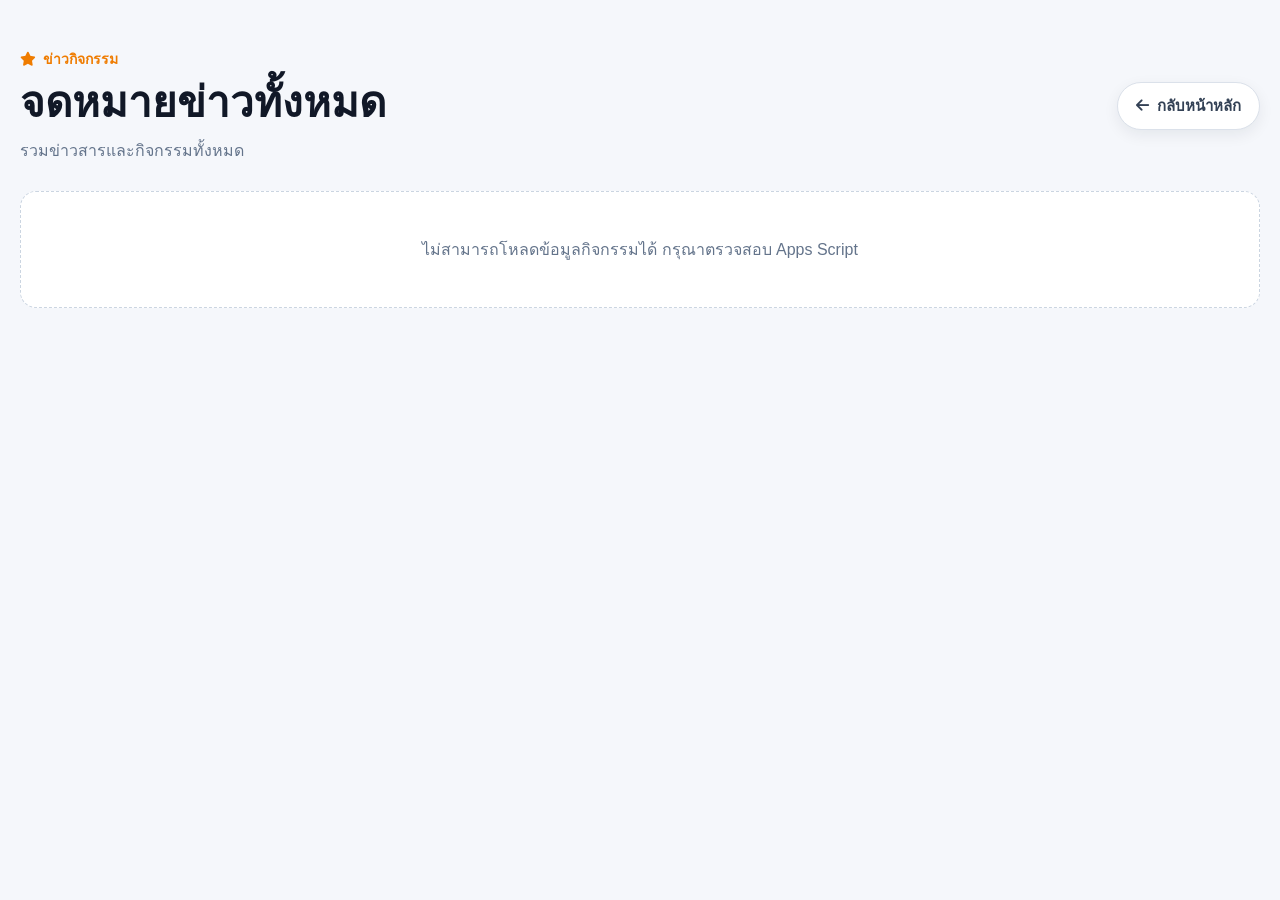
==== commit ec55effe: "Update activity.html" ====
--- a/activity.html
+++ b/activity.html
@@ -6,7 +6,7 @@
   <meta name="viewport"
         content="width=device-width, initial-scale=1.0">
 
-  <title>กิจกรรมทั้งหมด</title>
+  <title>จดหมายข่าวทั้งหมด</title>
 
   <!-- Font Awesome -->
   <link rel="stylesheet"
@@ -110,6 +110,59 @@
       font-size:16px;
     }
 
+
+    .activity-slider-controls{
+      display:grid;
+      grid-template-columns:1fr auto 1fr;
+      align-items:center;
+      margin-top:30px;
+      padding:0 8px;
+    }
+
+    .activity-slider-controls[hidden]{
+      display:none;
+    }
+
+    .activity-slider-btn{
+      width:58px;
+      height:58px;
+      display:inline-flex;
+      align-items:center;
+      justify-content:center;
+      border:1px solid #d8e1ec;
+      border-radius:50%;
+      background:#fff;
+      color:#ef7c00;
+      font-size:22px;
+      cursor:pointer;
+      box-shadow:0 8px 22px rgba(15,23,42,.09);
+      transition:transform .18s ease, box-shadow .18s ease, opacity .18s ease;
+    }
+
+    .activity-slider-btn:first-child{justify-self:start}
+    .activity-slider-btn:last-child{justify-self:end}
+
+    .activity-slider-btn:hover:not(:disabled){
+      transform:translateY(-2px);
+      box-shadow:0 12px 28px rgba(15,23,42,.14);
+    }
+
+    .activity-slider-btn:disabled{
+      opacity:.28;
+      cursor:not-allowed;
+    }
+
+    .activity-page-indicator{
+      min-width:78px;
+      padding:8px 14px;
+      border-radius:999px;
+      background:#e8eef6;
+      color:#64748b;
+      text-align:center;
+      font-size:14px;
+      font-weight:700;
+    }
+
     @media (max-width:1200px){
       .activity-page .activity-box-grid{
         grid-template-columns:repeat(4, minmax(0, 1fr));
@@ -173,7 +226,7 @@
             ข่าวกิจกรรม
           </div>
 
-          <h1>กิจกรรมทั้งหมด</h1>
+          <h1>จดหมายข่าวทั้งหมด</h1>
 
           <p>
             รวมข่าวสารและกิจกรรมทั้งหมด
@@ -199,6 +252,18 @@
            class="activity-box-grid">
       </div>
 
+      <div id="activitySliderControls" class="activity-slider-controls" hidden>
+        <button id="activityPrevBtn" class="activity-slider-btn" type="button" aria-label="แสดง 12 รายการก่อนหน้า">
+          <i class="fa-solid fa-arrow-left"></i>
+        </button>
+
+        <div id="activityPageIndicator" class="activity-page-indicator"></div>
+
+        <button id="activityNextBtn" class="activity-slider-btn" type="button" aria-label="แสดง 12 รายการถัดไป">
+          <i class="fa-solid fa-arrow-right"></i>
+        </button>
+      </div>
+
     </div>
   </main>
 
@@ -210,6 +275,9 @@
 
       const ACTIVITY_API_URL =
         'https://script.google.com/macros/s/AKfycbxvqWwNRKu5GpoVRyDZGdwXRy6ubEgPAg2-stv-G-arF4HRoqkAfP21oTl124ne6CvZ/exec?mode=activity';
+
+      const ACTIVITY_PAGE_SIZE = 12;
+      const activityState = { items: [], page: 0 };
 
       const escapeHtml = (value) => String(value ?? '')
         .replaceAll('&', '&amp;')
@@ -254,7 +322,13 @@
 
         if (!grid || !status) return;
 
+        const controls = document.getElementById('activitySliderControls');
+        const prevBtn = document.getElementById('activityPrevBtn');
+        const nextBtn = document.getElementById('activityNextBtn');
+        const indicator = document.getElementById('activityPageIndicator');
+
         if (!items.length) {
+          if (controls) controls.hidden = true;
           grid.innerHTML = '';
           status.hidden = false;
           status.textContent = 'ยังไม่มีข้อมูลกิจกรรม';
@@ -263,7 +337,11 @@
 
         status.hidden = true;
 
-        grid.innerHTML = items.map((item) => {
+        const totalPages = Math.max(1, Math.ceil(items.length / ACTIVITY_PAGE_SIZE));
+        const start = activityState.page * ACTIVITY_PAGE_SIZE;
+        const visibleItems = items.slice(start, start + ACTIVITY_PAGE_SIZE);
+
+        grid.innerHTML = visibleItems.map((item) => {
           const title = escapeHtml(
             item.title || 'กิจกรรม'
           );
@@ -316,6 +394,13 @@
             </article>
           `;
         }).join('');
+
+        if (controls && prevBtn && nextBtn && indicator) {
+          controls.hidden = totalPages <= 1;
+          prevBtn.disabled = activityState.page <= 0;
+          nextBtn.disabled = activityState.page >= totalPages - 1;
+          indicator.textContent = `${activityState.page + 1} / ${totalPages}`;
+        }
       }
 
       async function loadAllActivities() {
@@ -352,7 +437,9 @@
               item.title || item.image
             );
 
-          renderActivities(items);
+          activityState.items = items;
+          activityState.page = 0;
+          renderActivities(activityState.items);
 
         } catch (error) {
           console.error(
@@ -368,10 +455,24 @@
         }
       }
 
-      document.addEventListener(
-        'DOMContentLoaded',
-        loadAllActivities
-      );
+      function showPreviousActivities() {
+        if (activityState.page <= 0) return;
+        activityState.page -= 1;
+        renderActivities(activityState.items);
+      }
+
+      function showNextActivities() {
+        const totalPages = Math.ceil(activityState.items.length / ACTIVITY_PAGE_SIZE);
+        if (activityState.page >= totalPages - 1) return;
+        activityState.page += 1;
+        renderActivities(activityState.items);
+      }
+
+      document.addEventListener('DOMContentLoaded', () => {
+        document.getElementById('activityPrevBtn')?.addEventListener('click', showPreviousActivities);
+        document.getElementById('activityNextBtn')?.addEventListener('click', showNextActivities);
+        loadAllActivities();
+      });
     })();
   </script>
 <script>
